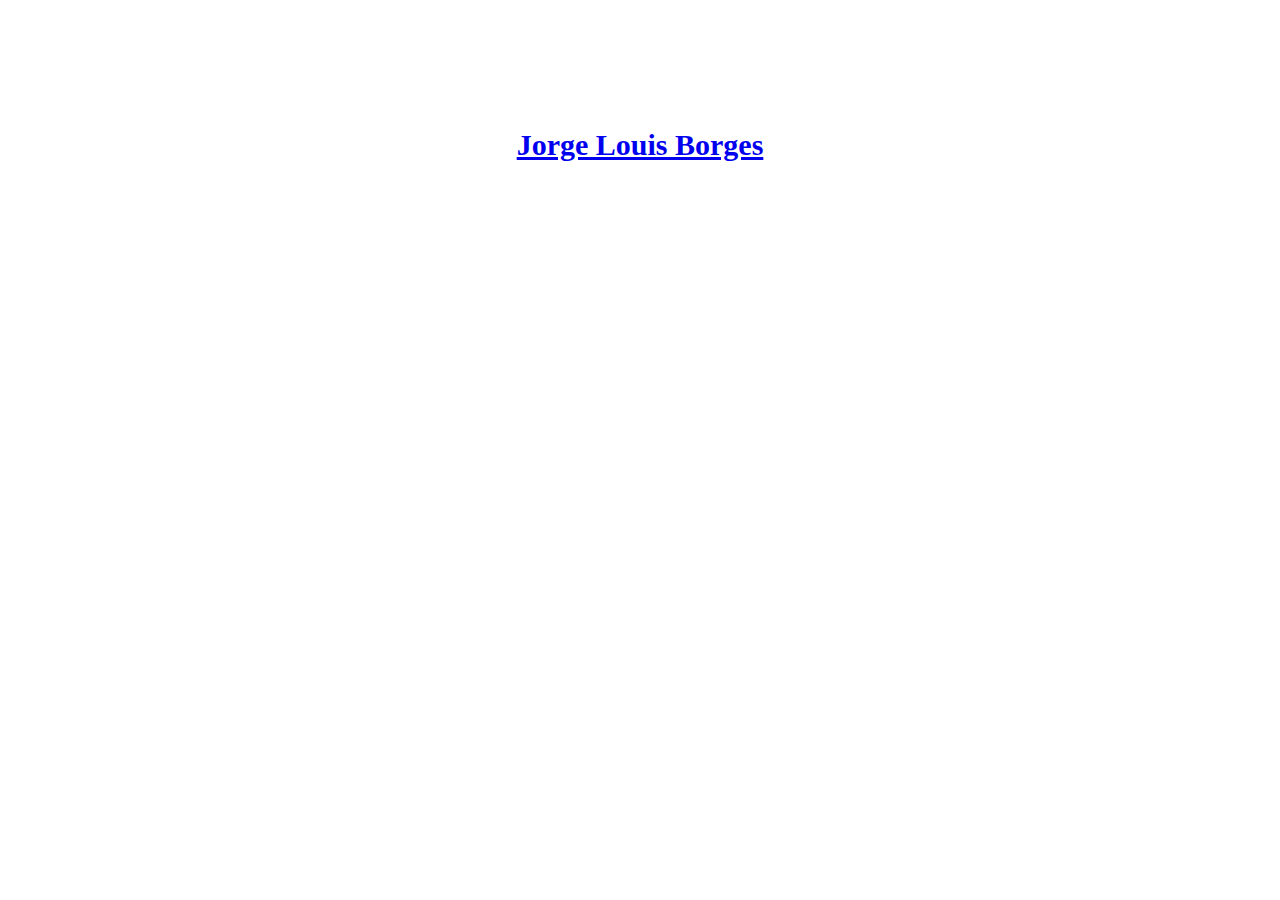
==== EXAMPLE/author/index.html @ 24052fca "Hypertext-Concrete-Poem" ====
<!DOCTYPE html>
<html>
    <head>
        <meta charset="UTF-8">
        <title>Hypertext Concrete Poem Example</title>

        <!--This is a link to the css style sheet where you can make styling rules that will be applied to all pages-->
        <link rel="stylesheet" href="../css/style.css">

    </head>
    <body>

        <div class="centered-wrapper">
            <h1>
                <a href="../"> Jorge Louis Borges</a>
            </h1>
        </div>

    </body>
</html>
---- EXAMPLE/css/style.css ----
/*This is a comment in CSS*/

body{
    font-family: Georgia, serif;
}

h1{
    font-size: 30px;
}

p{
    font-size: 20px;
}

.centered-wrapper{
    width:800px;
    margin: 0 auto;
    text-align: center;
    padding-top: 100px;
}

/* When giving a child element position absolute you should give the parent position value as well */
/* The child will then be positioned absolute in realtion to the box container of the parent */
/* positioning elements on the page is fundamental to understanding CSS: https://developer.mozilla.org/en-US/docs/Web/CSS/position */
.title{
    position: relative;
    width: 350px;
    text-align: left;
    margin: 0 auto;
}
.title a{
    position: absolute;
}
.title a.forking{
    left: 66%;
    top: -20px;
    rotate: -18deg;
}
.title a.paths{
    left: 78%;
    top: 30px;
    rotate: 22deg;
}

a.dead-link:hover{
    opacity: 0;
}

span#ghost{
    opacity: 0.4;
}
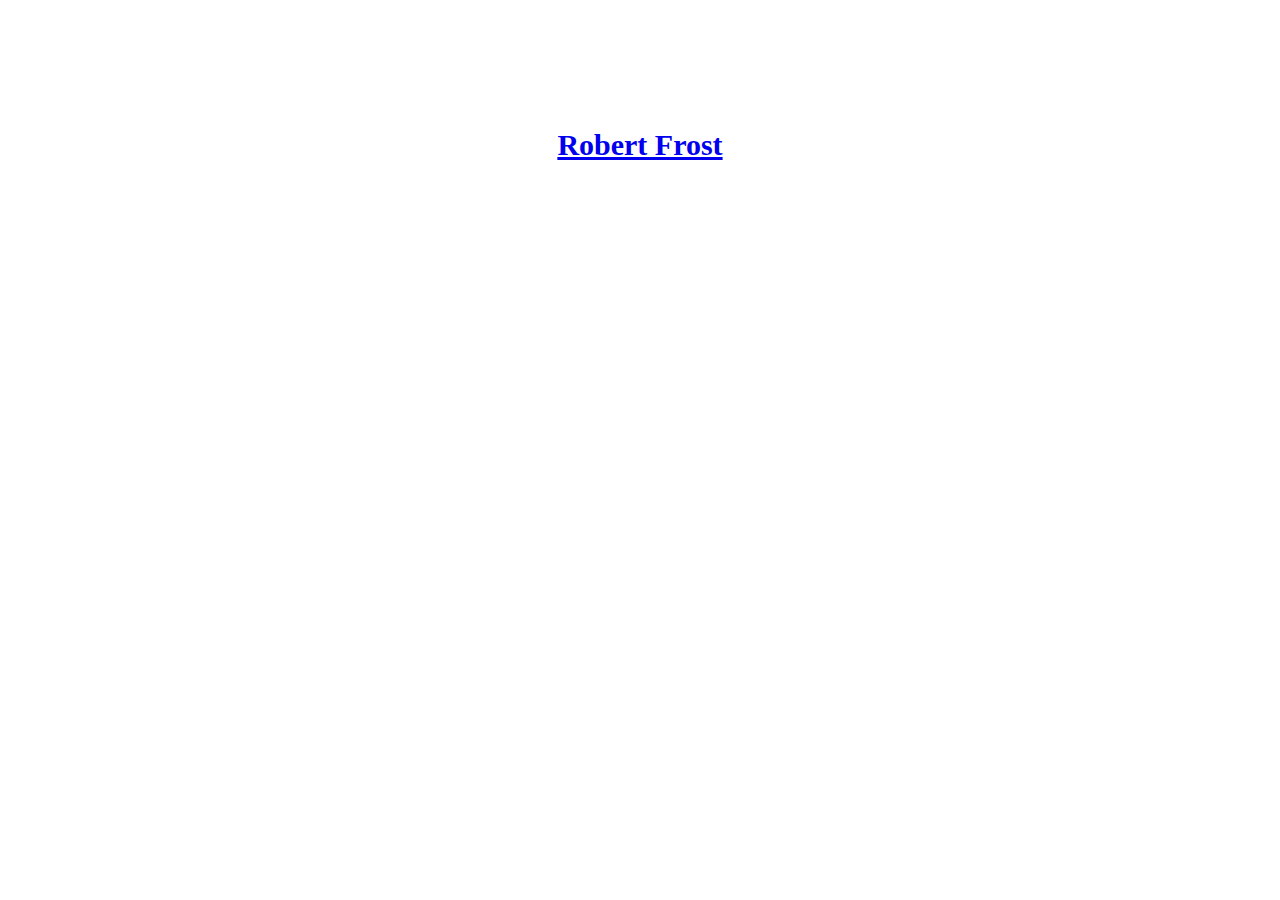
==== commit 489c6ffb: "YANI YOU" ====
--- a/EXAMPLE/author/index.html
+++ b/EXAMPLE/author/index.html
@@ -12,7 +12,7 @@
 
         <div class="centered-wrapper">
             <h1>
-                <a href="../"> Jorge Louis Borges</a>
+                <a href="../excerpt"> Robert Frost </a>
             </h1>
         </div>
 
